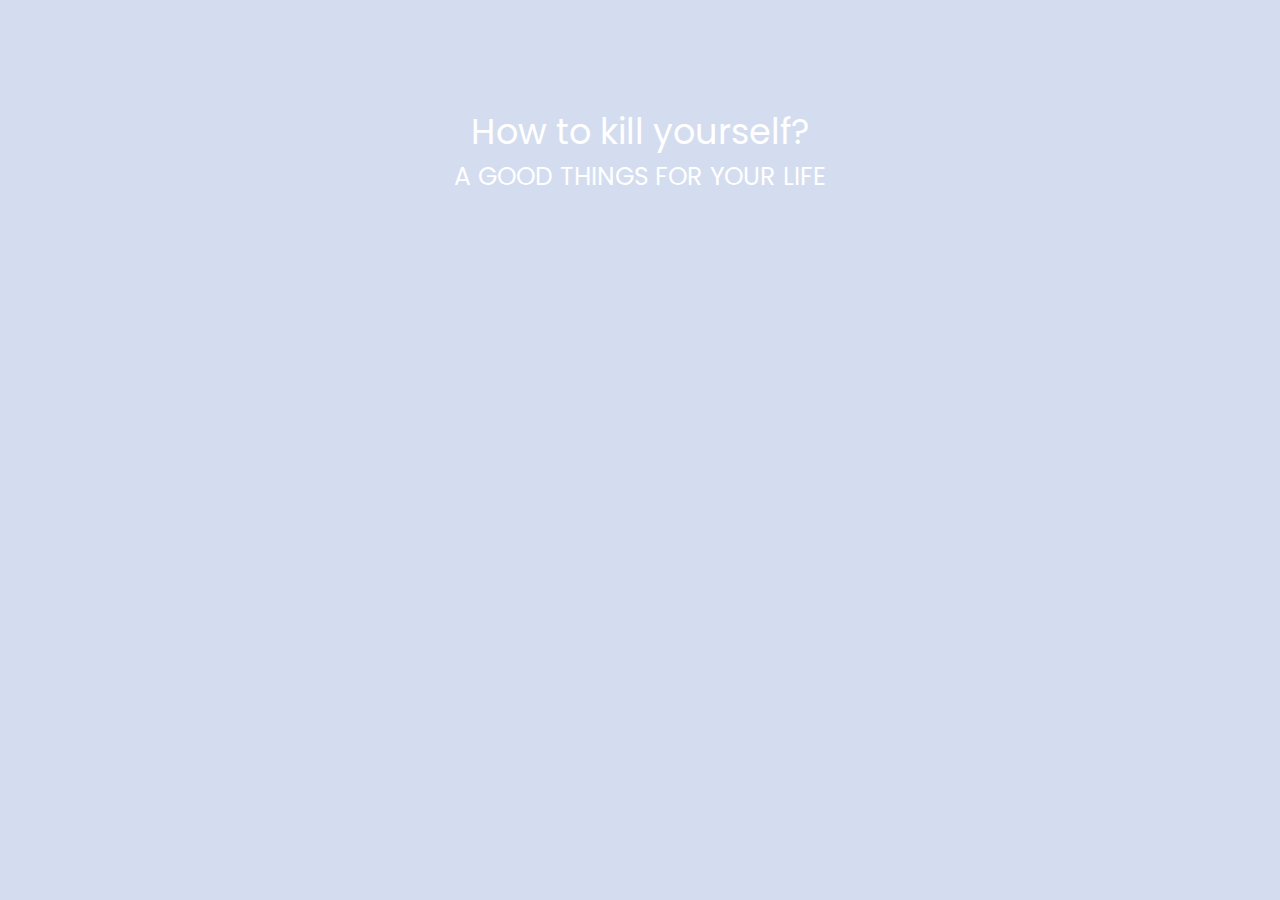
==== post2.html @ dc7d22d6 "second commit" ====
<!DOCTYPE html>
<html lang="en">
<head>
    <meta charset="UTF-8">
    <meta name="viewport" content="width=device-width, initial-scale=1.0">
    <title>Post</title>
    <link rel="stylesheet" href="post2.css">
</head>
<body>
    <div class="div1">
        <p class="songname">
            How to kill yourself?
        </p>
        <p class="singername">
            A GOOD THINGS FOR YOUR LIFE 
        </p>
    </div>
</body>
</html>
---- post2.css ----
@import url('https://fonts.googleapis.com/css2?family=Poppins:ital,wght@0,600;0,700;1,400&display=swap');
* {
    font-family: 'Poppins', sans-serif;
    margin: 0;
    padding: 0;
    scroll-behavior: smooth;
    scroll-padding-top: 2rem;
    box-sizing: border-box;
}

body {
    background: rgba(76,114,189,0.24);
    margin: 0;
}

.div1 {
    height: 300px;
    background: url("post1img/01.jpg");
    display: flex;
    flex-direction: column;
    justify-content: center;
    align-items: center;
}

.songname {
    display: flex;
    justify-content: center;
    align-items: center;
    color: white;
    padding: 0;
    margin: 0;
    font-size: 35px;
    margin-left: 20px;
    margin-right: 20px;
}

.singername {
    color: white;
    font-size: 25px;
    padding: 0;
    margin: 0;
    margin-left: 20px;
    margin-right: 20px;
}
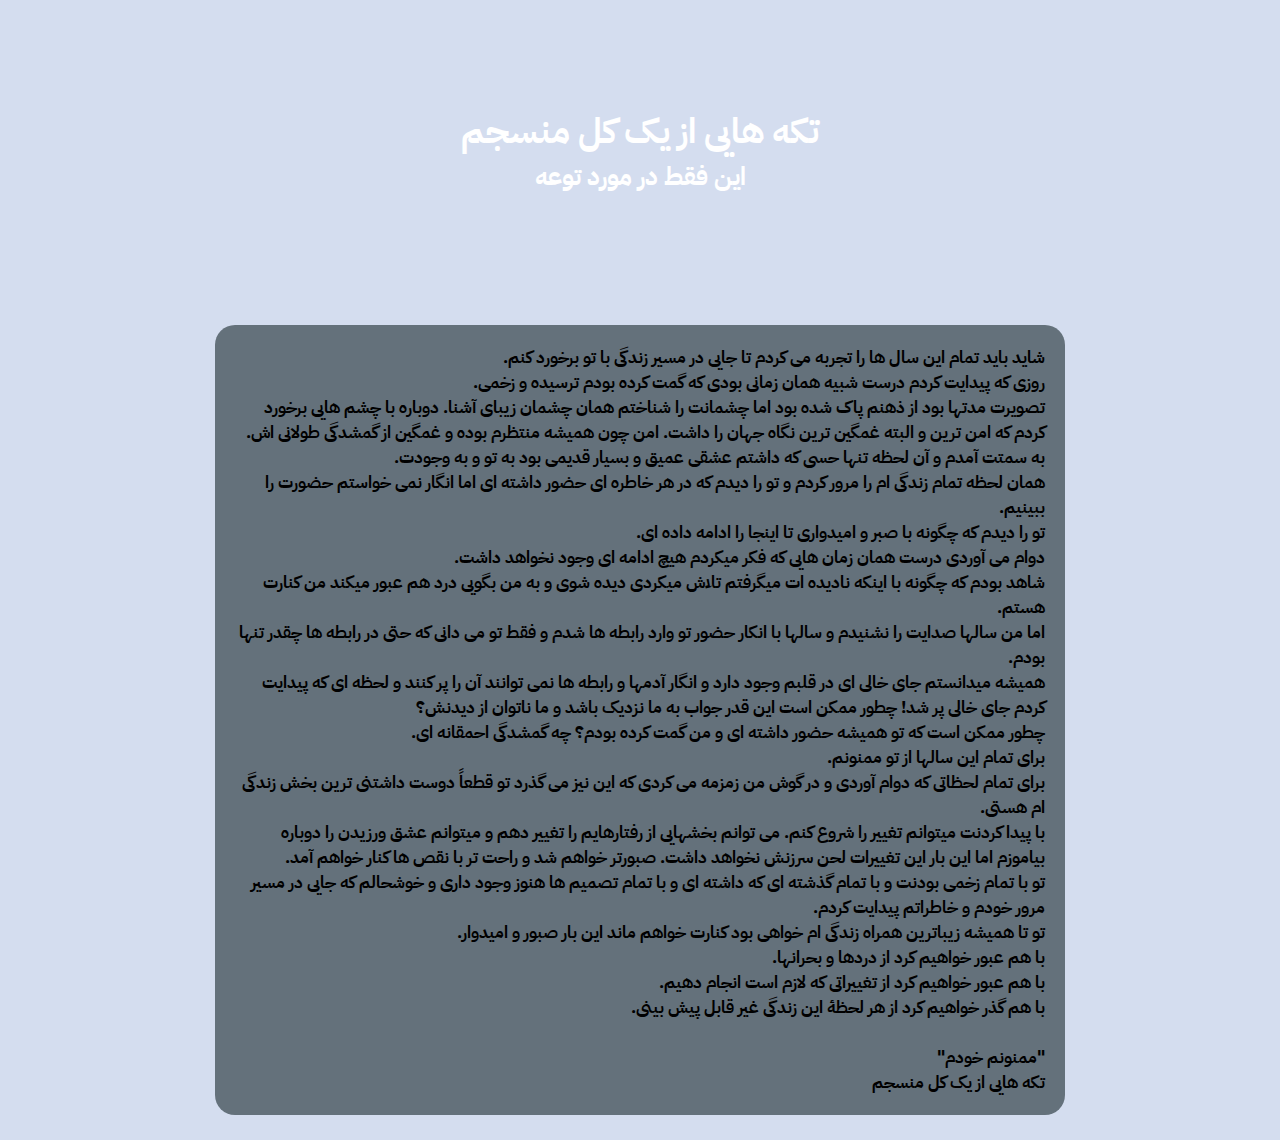
==== commit e4c1a131: "five" ====
--- a/post2.html
+++ b/post2.html
@@ -4,16 +4,42 @@
     <meta charset="UTF-8">
     <meta name="viewport" content="width=device-width, initial-scale=1.0">
     <title>Post</title>
-    <link rel="stylesheet" href="post2.css">
+    <link rel="stylesheet" href="css/post2.css">
 </head>
 <body>
     <div class="div1">
         <p class="songname">
-            How to kill yourself?
+            تکه هایی از یک کل منسجم
         </p>
         <p class="singername">
-            A GOOD THINGS FOR YOUR LIFE 
+            این فقط در مورد توعه
         </p>
+    </div>
+
+    <div class="ddiv">
+        <div class="div2" style="direction: rtl; text-align: right;">
+            <p>شاید باید تمام این سال ها را تجربه می کردم تا جایی در مسیر زندگی با تو برخورد کنم.</p>
+            <p>روزی که پیدایت کردم درست شبیه همان زمانی بودی که گمت کرده بودم ترسیده و زخمی.</p>
+            <p>تصویرت مدتها بود از ذهنم پاک شده بود اما چشمانت را شناختم همان چشمان زیبای آشنا. دوباره با چشم هایی برخورد کردم که امن ترین و البته غمگین ترین نگاه جهان را داشت. امن چون همیشه منتظرم بوده و غمگین از گمشدگی طولانی اش.</p>
+            <p>به سمتت آمدم و آن لحظه تنها حسی که داشتم عشقی عمیق و بسیار قدیمی بود به تو و به وجودت.</p>
+            <p>همان لحظه تمام زندگی ام را مرور کردم و تو را دیدم که در هر خاطره ای حضور داشته ای اما انگار نمی خواستم حضورت را ببینیم.</p>
+            <p>تو را دیدم که چگونه با صبر و امیدواری تا اینجا را ادامه داده ای.</p>
+            <p>دوام می آوردی درست همان زمان هایی که فکر میکردم هیچ ادامه ای وجود نخواهد داشت.</p>
+            <p>شاهد بودم که چگونه با اینکه نادیده ات میگرفتم تلاش میکردی دیده شوی و به من بگویی درد هم عبور میکند من کنارت هستم.</p>
+            <p>اما من سالها صدایت را نشنیدم و سالها با انکار حضور تو وارد رابطه ها شدم و فقط تو می دانی که حتی در رابطه ها چقدر تنها بودم.</p>
+            <p>همیشه میدانستم جای خالی ای در قلبم وجود دارد و انگار آدمها و رابطه ها نمی توانند آن را پر کنند و لحظه ای که پیدایت کردم جای خالی پر شد! چطور ممکن است این قدر جواب به ما نزدیک باشد و ما ناتوان از دیدنش؟</p>
+            <p>چطور ممکن است که تو همیشه حضور داشته ای و من گمت کرده بودم؟ چه گمشدگی احمقانه ای.</p>
+            <p>برای تمام این سالها از تو ممنونم.</p>
+            <p>برای تمام لحظاتی که دوام آوردی و در گوش من زمزمه می کردی که این نیز می گذرد تو قطعاً دوست داشتنی ترین بخش زندگی ام هستی.</p>
+            <p>با پیدا کردنت میتوانم تغییر را شروع کنم. می توانم بخشهایی از رفتارهایم را تغییر دهم و میتوانم عشق ورزیدن را دوباره بیاموزم اما این بار این تغییرات لحن سرزنش نخواهد داشت. صبورتر خواهم شد و راحت تر با نقص ها کنار خواهم آمد.</p>
+            <p>تو با تمام زخمی بودنت و با تمام گذشته ای که داشته ای و با تمام تصمیم ها هنوز وجود داری و خوشحالم که جایی در مسیر مرور خودم و خاطراتم پیدایت کردم.</p>
+            <p>تو تا همیشه زیباترین همراه زندگی ام خواهی بود کنارت خواهم ماند این بار صبور و امیدوار.</p>
+            <p>با هم عبور خواهیم کرد از دردها و بحرانها.</p>
+            <p>با هم عبور خواهیم کرد از تغییراتی که لازم است انجام دهیم.</p>
+            <p>با هم گذر خواهیم کرد از هر لحظۀ این زندگی غیر قابل پیش بینی.</p>
+            <p><br>"ممنونم خودم"</p>
+            <p>تکه هایی از یک کل منسجم</p>
+        </div>
     </div>
 </body>
 </html>--- a/css/post2.css
+++ b/css/post2.css
@@ -0,0 +1,69 @@
+@import url('https://fonts.googleapis.com/css2?family=Poppins:ital,wght@0,600;0,700;1,400&display=swap');
+@import url('https://fonts.googleapis.com/css2?family=Edu+VIC+WA+NT+Beginner:wght@400..700&family=IBM+Plex+Sans+Arabic:wght@100;200;300;400;500;600;700&family=League+Spartan:wght@100..900&family=Poppins:ital,wght@0,100;0,200;0,300;0,400;0,500;0,600;0,700;0,800;0,900;1,100;1,200;1,300;1,400;1,500;1,600;1,700;1,800;1,900&family=Vazirmatn:wght@588&display=swap');
+* {
+    font-family: 'Poppins', sans-serif;
+    margin: 0;
+    padding: 0;
+    scroll-behavior: smooth;
+    scroll-padding-top: 2rem;
+    box-sizing: border-box;
+}
+
+body {
+    background: rgba(76,114,189,0.24);
+    margin: 0;
+}
+
+p {
+    font-family: "IBM Plex Sans Arabic", sans-serif;
+    font-size: 17px;
+    font-weight: bold;
+}
+
+.div1 {
+    height: 300px;
+    background: url("../img/p2b.jpg");
+    display: flex;
+    flex-direction: column;
+    justify-content: center;
+    align-items: center;
+}
+
+.songname {
+    display: flex;
+    justify-content: center;
+    align-items: center;
+    color: white;
+    padding: 0;
+    margin: 0;
+    font-size: 35px;
+    margin-left: 20px;
+    margin-right: 20px;
+}
+
+.singername {
+    color: white;
+    font-size: 25px;
+    padding: 0;
+    margin: 0;
+    margin-left: 20px;
+    margin-right: 20px;
+}
+
+.ddiv {
+    display: flex;
+    flex-direction: column;
+    justify-content: center;
+    align-items: center;
+}
+
+.div2 {
+    margin: 25px;
+    max-width: 850px;
+    border-radius: 20px;
+    display: flex;
+    flex-direction: column;
+    justify-content: right;
+    padding: 20px;
+    background-color: rgb(100, 113, 123);
+}